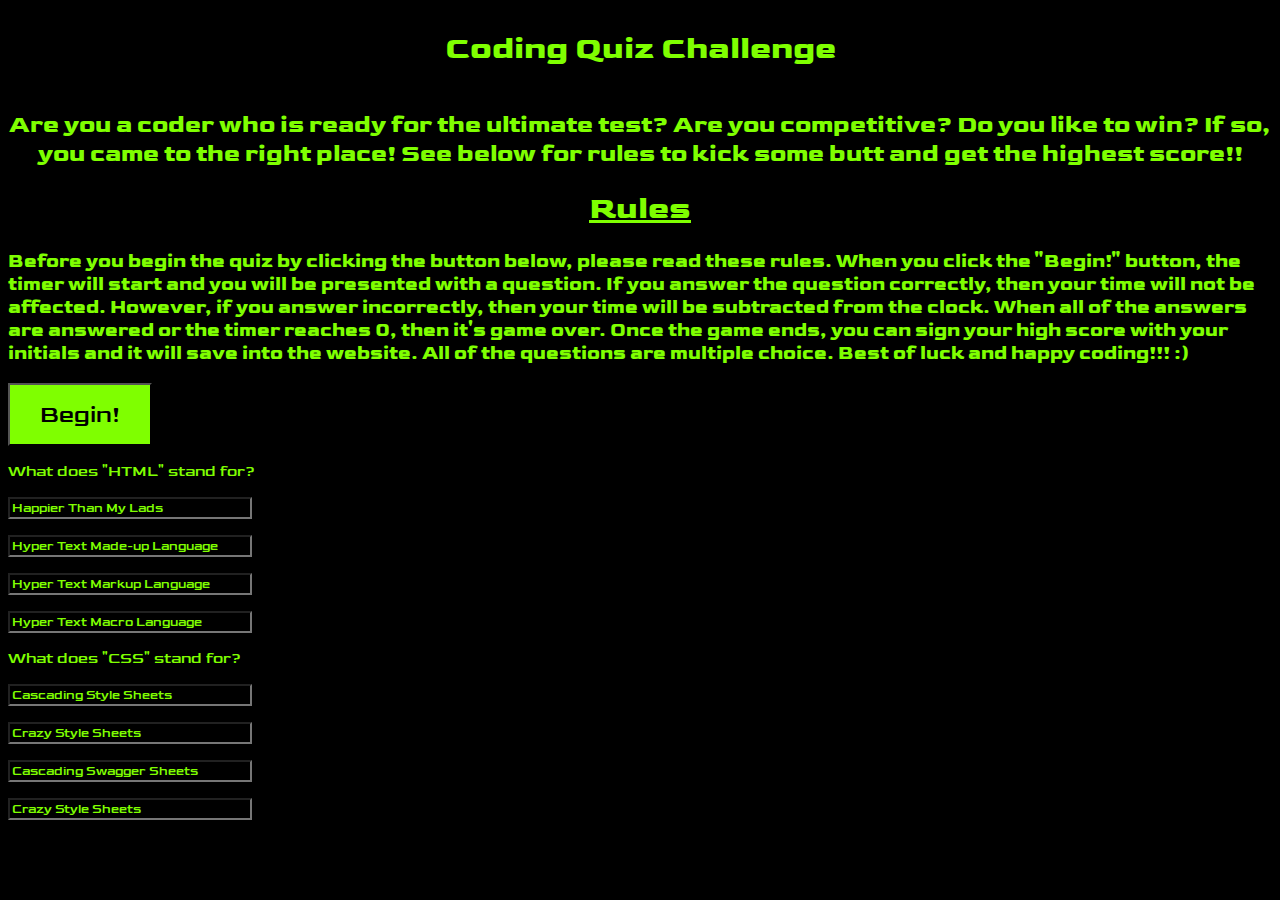
==== Assets/index.html @ 2cfa66e0 "just started styling and coming up with questions. Must add timer and high score" ====
<!DOCTYPE html>
<html>
    <head>
        <meta charset="UTF-8">
        <link href="https://fonts.googleapis.com/css2?family=Goldman&display=swap" rel="stylesheet">
        <link rel="stylesheet" href="styles.css" class="href">
        <title>Timed Quiz</title>
    </head>

    <body>
        <header>
            <h1>Coding Quiz Challenge</h1>
        </header>

            <!-- introduction to quiz -->
            <h2>Are you a coder who is ready for the ultimate test? 
                Are you competitive?
                Do you like to win?
                If so, you came to the right place!
                See below for rules to kick some butt and get the highest score!!
            </h2>

            <!-- rules -->
            <div class="rules">
                <h1>Rules</h1>
                <h3>
                    Before you begin the quiz by clicking the button below,
                    please read these rules. When you click the "Begin!" button, 
                    the timer will start and you will be presented with a question.
                    If you answer the question correctly, then your time will not be affected.
                    However, if you answer incorrectly, then your time will be subtracted from the clock.

                    When all of the answers are answered or the timer reaches 0, then it's game over.

                    Once the game ends, you can sign your high score with your initials and it will save into the website.

                    All of the questions are multiple choice. Best of luck and happy coding!!! :)
                </h3>
            </div>

            <!-- start quiz button -->
            <div class="startbtn"><button>Begin!</button></div>

    <!-- begin quiz questions -->
    <form name="quiz" id="quiz">

        <div>
            <p>What does "HTML" stand for?</p>
            <p><input type="question1" class="q1" value="Happier Than My Lads"></p>
            <p><input type="question1" class="q1" value="Hyper Text Made-up Language"></p>
            <p><input type="question1" class="q1" value="Hyper Text Markup Language"> </p>
            <p><input type="question1" class="q1" value="Hyper Text Macro Language"></p>
        </div>
       
        <div>
            <p>What does "CSS" stand for?</p>
            <p><input type="question2" name="q2" value="Cascading Style Sheets"></p>
            <p><input type="question2" name="q2" value="Crazy Style Sheets"></p>
            <p><input type="question2" name="q2" value="Cascading Swagger Sheets"> </p>
            <p><input type="question2" name="q2" value="Crazy Style Sheets"></p>
        </div>




    </form>
        <script src="script.js"></script>
    </body>






</html>
---- Assets/styles.css ----
*{
    background-color: black;
    font-family: 'Goldman', cursive;
    color: chartreuse;
}




header{
    text-align: center;
    align-content: center;
    }

h2{
    text-align: center;
}

.rules h1{
    text-align: center;
    text-decoration: underline;

}

/* button styling */
button{
    color: black;
    background-color: chartreuse;
    font-size: x-large;
    padding: 15px 30px;
    cursor: pointer;
}
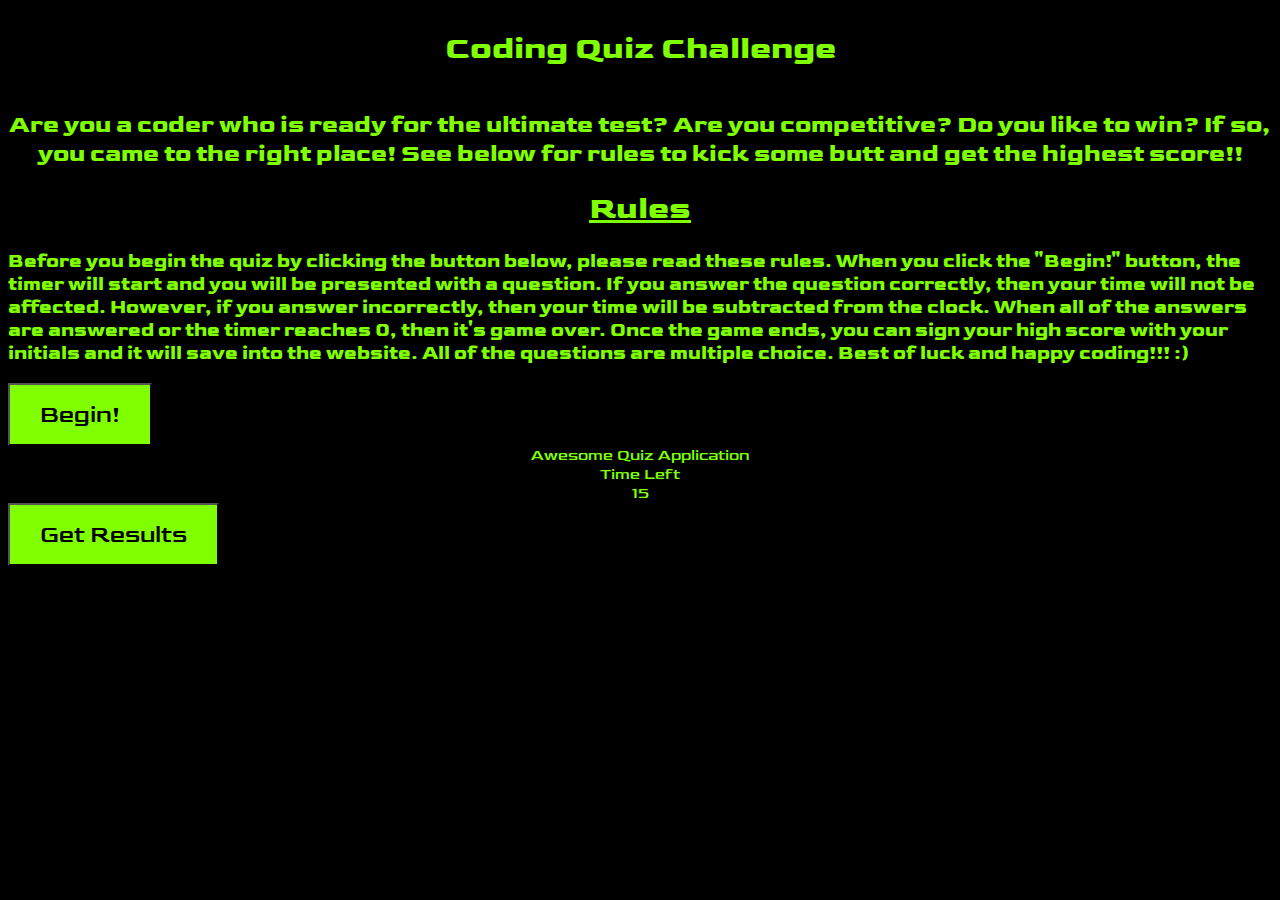
==== commit 23a04a58: "wrote a draft of my javascript.. working on getting the quiz to generate when hit begin button" ====
--- a/Assets/index.html
+++ b/Assets/index.html
@@ -41,29 +41,20 @@
             <!-- start quiz button -->
             <div class="startbtn"><button>Begin!</button></div>
 
+            <!-- timer -->
+            <header>
+                <div class="title">Awesome Quiz Application</div>
+                <div class="timer">
+                    <div class="time_text">Time Left</div>
+                    <div class="timer_sec">15</div>
+                </div>
+            </header>
     <!-- begin quiz questions -->
-    <form name="quiz" id="quiz">
+    <div class="quiz">
+    </div>
 
-        <div>
-            <p>What does "HTML" stand for?</p>
-            <p><input type="question1" class="q1" value="Happier Than My Lads"></p>
-            <p><input type="question1" class="q1" value="Hyper Text Made-up Language"></p>
-            <p><input type="question1" class="q1" value="Hyper Text Markup Language"> </p>
-            <p><input type="question1" class="q1" value="Hyper Text Macro Language"></p>
-        </div>
-       
-        <div>
-            <p>What does "CSS" stand for?</p>
-            <p><input type="question2" name="q2" value="Cascading Style Sheets"></p>
-            <p><input type="question2" name="q2" value="Crazy Style Sheets"></p>
-            <p><input type="question2" name="q2" value="Cascading Swagger Sheets"> </p>
-            <p><input type="question2" name="q2" value="Crazy Style Sheets"></p>
-        </div>
-
-
-
-
-    </form>
+    <button id="submit">Get Results</button>
+    <div id="results"></div>
         <script src="script.js"></script>
     </body>
 
